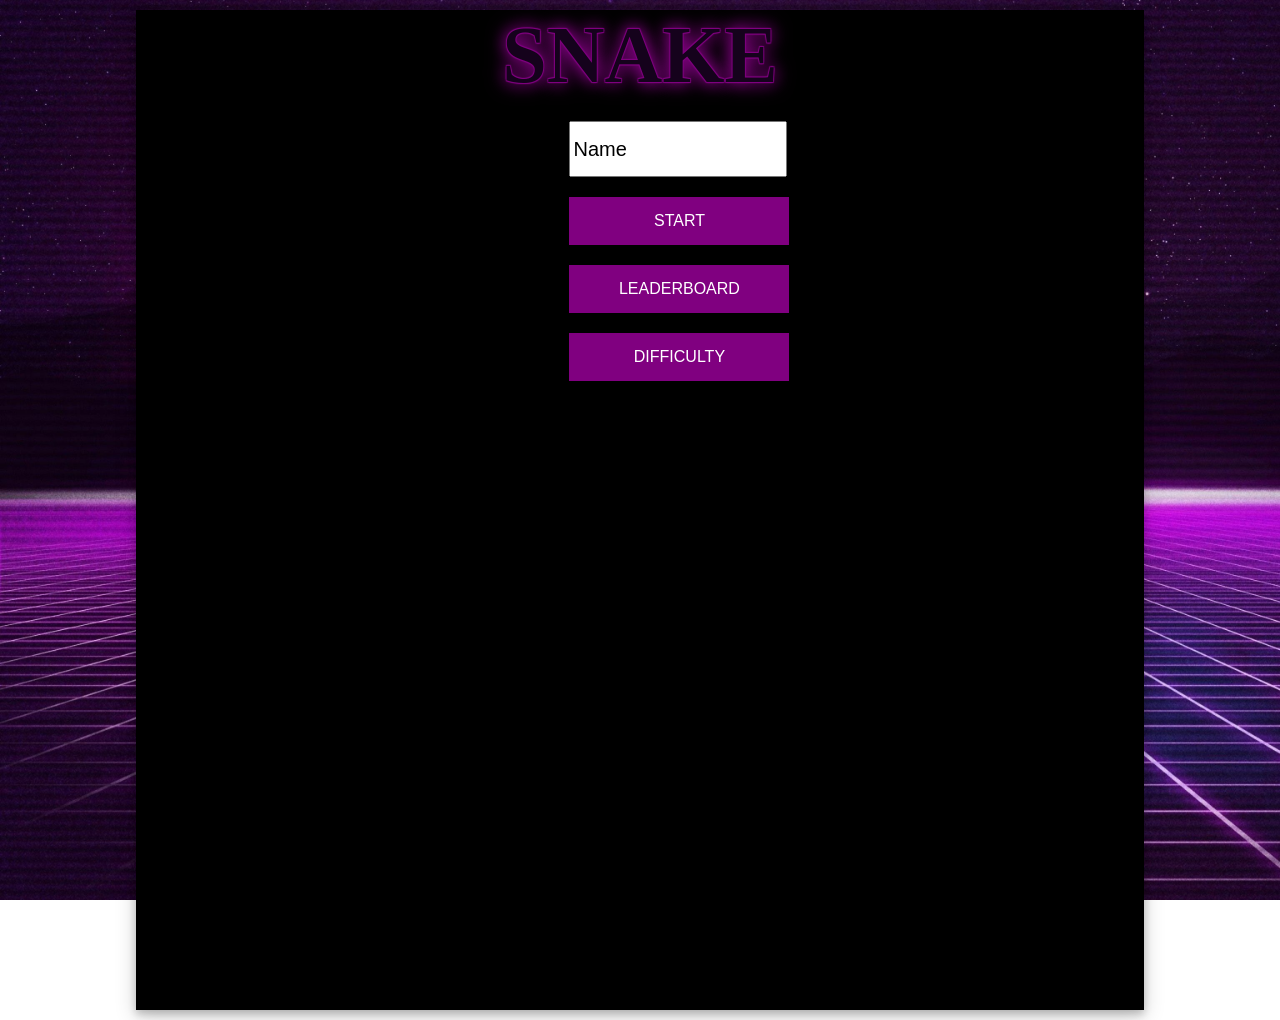
==== index.html @ c78199aa "Initial Files Basic game and menu functionality. Need to add leaderboard and audio" ====
<!DOCTYPE html>
<html lang="en">
<head>
    <meta http-equiv="Content-Type" content="text/html; charset=utf-8" />
    <link rel="stylesheet" media ="all" type="text/css" href="styles/project_styles.css"/>

    <title> CIS 408 Final Project</title>
</head>

<body>
    <div id = "main">
        <h1>SNAKE</h1>

            <div id = "menu">
            <input type="text" id = "name" name ="name"value = "Name"class = "show">
            <button id = "btnstart" type = "button" class ="menubutton" onclick="startfunc()">START</button>
            <button id = "btnleaderboard" type = "button" class ="menubutton">LEADERBOARD</button>
            <button id = "btndiff" type = "button" class ="menubutton"onclick="diffmenufunc()">DIFFICULTY</button>

            </div>
                <div id = diffmenu class="hide">
            		<input type="radio" id="easybtn" name="difswitch" value="easy" checked/>
            		<label for="easybtn">EASY</label>
            		<input type="radio" id="medbtn" name="difswitch" value="medium" />
            		<label for="medbtn">MEDIUM</label>
            		<input type="radio" id="hardbtn" name="difswitch" value="hard" />
            		<label for="hardbtn">HARD</label>

            </div>
            <button id = "btnmenu"type = "button"class = "hide" onclick="returnfunc()">Menu</button>
            <div class = "hide" id="score">0</div>

            <canvas id="gameCanvas" width="500" height="500" class = "hide"></canvas>

        <script src="scripts/menu.js"></script>
         <script src="scripts/snake.js"></script>
    </div>



</body>
</html>
---- styles/project_styles.css ----
h1 {
	font-family: 'ITC Benguiat W01';
	font-size: 80px;
	margin: 0;
	color: #15021c;
	text-shadow: -0.05rem -0.05rem 1px purple,
    0.05rem -0.05rem 1px purple,
    -0.05rem 0.05rem 1px purple,
    0.05rem 0.05rem 1px purple,
    0 0 15px purple,
    0 0 20px purple;
}
body{
    	background-color: #FFFFFF;
		background-image:url('../images/2.jpg');
		background-repeat: no-repeat;
  		background-attachment: fixed;
  		background-size: cover;
    	color: black;
    	font-family: Futura, "Brandon Grotesque", sans-serif;
    	margin:10px;
}
#main {
	background-color: black;
	width: 80%;
	height:1000px;
	text-align: center;
	justify-content: center;
	margin: 0 auto;
	box-shadow: 0 4px 8px 0 rgba(0, 0, 0, 0.2), 0 6px 20px 0 rgba(0, 0, 0, 0.19);

}
.menubutton{
	  color:white;
	  background-color: purple;border: none;
	  padding: 15px 32px;
	  text-align: center;
	  text-decoration: none;
	  display: block;
	  font-size: 16px;
	  width:220px;
	  margin-top: 20px;
}
#menu, #btnmenu, #diffmenu{
	margin-left:43%;

}
#name {
	width:210px;
	height:50px;
	font-size:20px;
	margin-top:20px;

}

canvas{
		   display: none;
		   margin: 0 auto;
	   }
.show {
	display:block;
}
.hide{
	display:none;
}

#gameCanvas {
  /* position: absolute;
  top: 50%;
  left: 50%;
  transform: translate(-50%, -50%); */
  position:block;
}

#score {
  color:white;
  text-align: center;
  font-size: 100px;
  font-family: 'Antic Slab', serif;
}

.switch-field {
	display: flex;
	margin-bottom: 36px;
	overflow: hidden;
}

.switch-field input {
	position: absolute !important;
	clip: rect(0, 0, 0, 0);
	height: 1px;
	width: 1px;
	border: 0;
	overflow: hidden;
}

.switch-field label {
	background-color: #e4e4e4;
	color: rgba(0, 0, 0, 0.6);
	font-size: 14px;
	line-height: 1;
	text-align: center;
	padding: 18px 16px;
	margin-right: -1px;
	border: 1px solid rgba(0, 0, 0, 0.2);
	box-shadow: inset 0 1px 3px rgba(0, 0, 0, 0.3), 0 1px rgba(255, 255, 255, 0.1);
	transition: all 0.1s ease-in-out;
}

.switch-field label:hover {
	cursor: pointer;
}

.switch-field input:checked + label {
	background-color: #a5dc86;
	box-shadow: none;
}

.switch-field label:first-of-type {
	border-radius: 4px 0 0 4px;
}

.switch-field label:last-of-type {
	border-radius: 0 4px 4px 0;
}
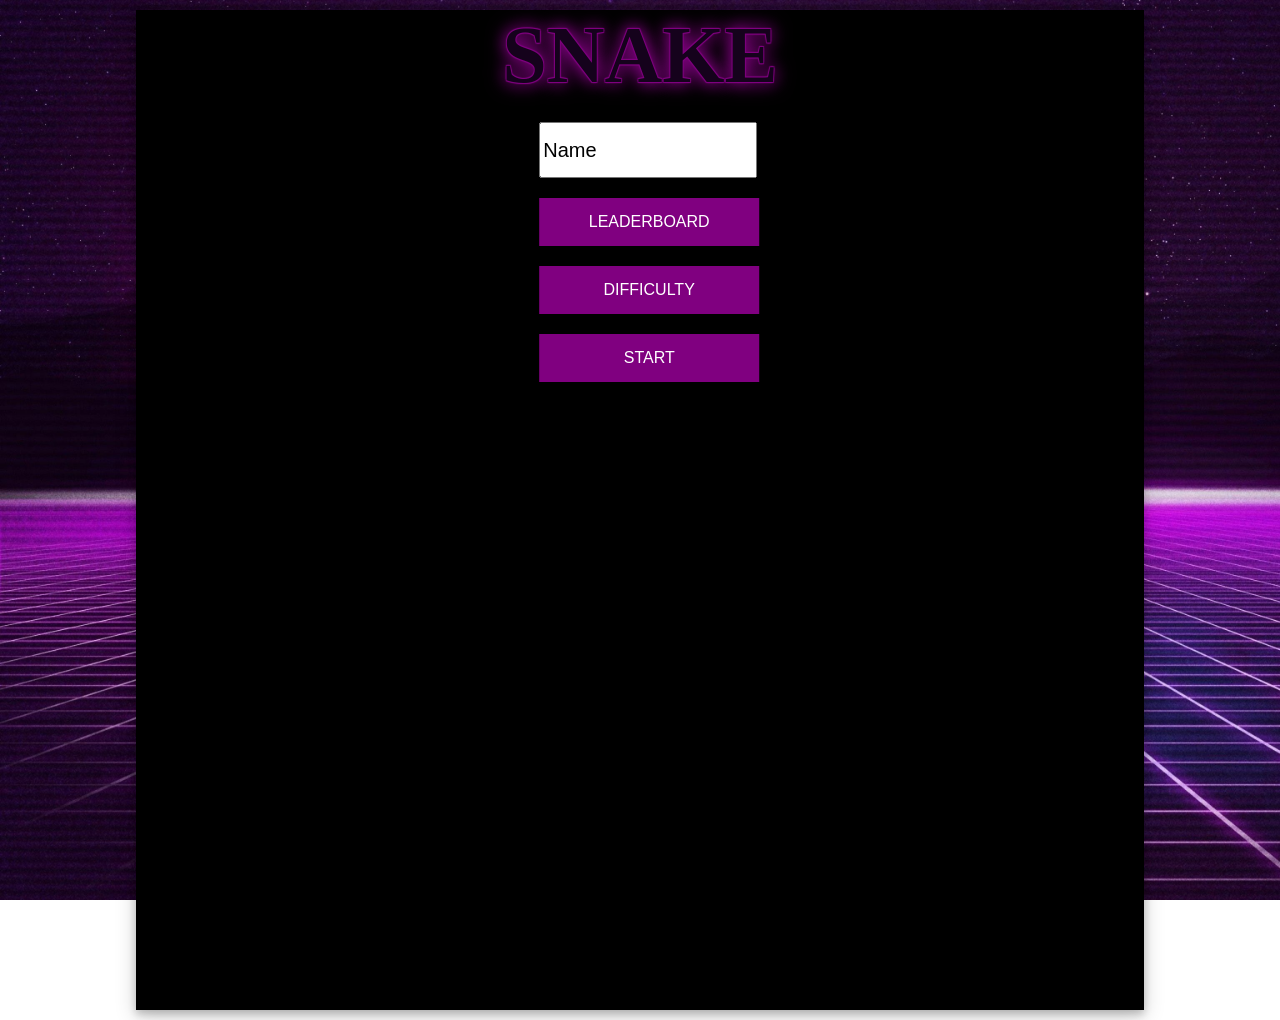
==== commit bad48847: "Small Changes" ====
--- a/index.html
+++ b/index.html
@@ -13,21 +13,22 @@
 
             <div id = "menu">
             <input type="text" id = "name" name ="name"value = "Name"class = "show">
+            <button id = "btnleaderboard" type = "button" class ="menubutton"onclick="leaderboardfunc()">LEADERBOARD</button>
+            <button id = "btndiff" type = "button" class ="menubutton"onclick="diffmenufunc()">DIFFICULTY</button>
             <button id = "btnstart" type = "button" class ="menubutton" onclick="startfunc()">START</button>
-            <button id = "btnleaderboard" type = "button" class ="menubutton">LEADERBOARD</button>
-            <button id = "btndiff" type = "button" class ="menubutton"onclick="diffmenufunc()">DIFFICULTY</button>
 
+            <div id = diffmenu class="hide">
+            		<input type="radio" id="easybtn" name="difswitch" value="easy" onclick="menu_back.play()" checked/>
+            		<label for="easybtn">EASY</label>
+            		<input type="radio" id="medbtn" name="difswitch" value="medium" onclick="menu_back.play()" />
+            		<label for="medbtn">MEDIUM</label>
+            		<input type="radio" id="hardbtn" name="difswitch" value="hard" onclick="menu_back.play()"/>
+            		<label for="hardbtn">HARD</label>
             </div>
-                <div id = diffmenu class="hide">
-            		<input type="radio" id="easybtn" name="difswitch" value="easy" checked/>
-            		<label for="easybtn">EASY</label>
-            		<input type="radio" id="medbtn" name="difswitch" value="medium" />
-            		<label for="medbtn">MEDIUM</label>
-            		<input type="radio" id="hardbtn" name="difswitch" value="hard" />
-            		<label for="hardbtn">HARD</label>
 
-            </div>
             <button id = "btnmenu"type = "button"class = "hide" onclick="returnfunc()">Menu</button>
+        </div>
+
             <div class = "hide" id="score">0</div>
 
             <canvas id="gameCanvas" width="500" height="500" class = "hide"></canvas>
--- a/styles/project_styles.css
+++ b/styles/project_styles.css
@@ -28,6 +28,8 @@
 	justify-content: center;
 	margin: 0 auto;
 	box-shadow: 0 4px 8px 0 rgba(0, 0, 0, 0.2), 0 6px 20px 0 rgba(0, 0, 0, 0.19);
+	position:relative;
+
 
 }
 .menubutton{
@@ -41,10 +43,21 @@
 	  width:220px;
 	  margin-top: 20px;
 }
-#menu, #btnmenu, #diffmenu{
-	margin-left:43%;
+#menu{
+	position:block;
+	margin-left:50%;
+	margin-top:15%;
+	transform: translate(-20%, -50%); */
 
 }
+
+#btnmenu{
+	width:230px;
+	position:relative;
+	transform: translate(-5%, -50%); */
+
+}
+
 #name {
 	width:210px;
 	height:50px;
@@ -54,8 +67,8 @@
 }
 
 canvas{
-		   display: none;
-		   margin: 0 auto;
+	display: none;
+	margin: 0 auto;
 	   }
 .show {
 	display:block;
@@ -65,10 +78,7 @@
 }
 
 #gameCanvas {
-  /* position: absolute;
-  top: 50%;
-  left: 50%;
-  transform: translate(-50%, -50%); */
+
   position:block;
 }
 
@@ -81,7 +91,8 @@
 
 .switch-field {
 	display: flex;
-	margin-bottom: 36px;
+	margin-bottom: 50px;
+	margin-left:-12px;
 	overflow: hidden;
 }
 
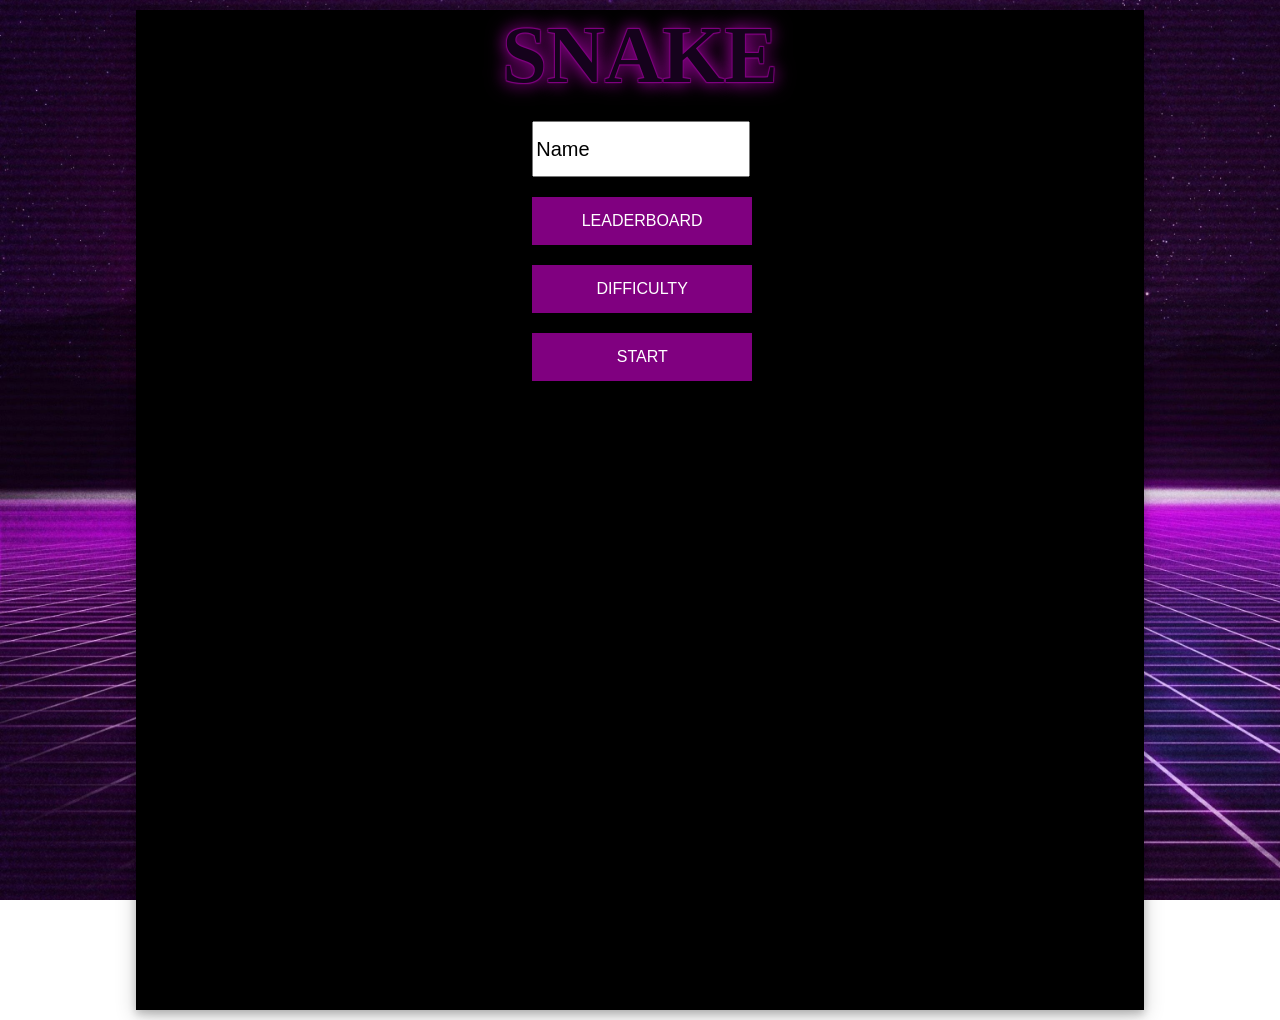
==== commit 463d0975: "Actually fixing centering issue lol" ====
--- a/index.html
+++ b/index.html
@@ -9,9 +9,10 @@
 
 <body>
     <div id = "main">
-        <h1>SNAKE</h1>
 
             <div id = "menu">
+                <h1>SNAKE</h1>
+
             <input type="text" id = "name" name ="name"value = "Name"class = "show">
             <button id = "btnleaderboard" type = "button" class ="menubutton"onclick="leaderboardfunc()">LEADERBOARD</button>
             <button id = "btndiff" type = "button" class ="menubutton"onclick="diffmenufunc()">DIFFICULTY</button>
--- a/styles/project_styles.css
+++ b/styles/project_styles.css
@@ -28,13 +28,15 @@
 	justify-content: center;
 	margin: 0 auto;
 	box-shadow: 0 4px 8px 0 rgba(0, 0, 0, 0.2), 0 6px 20px 0 rgba(0, 0, 0, 0.19);
-	position:relative;
+	position:inline-block;
 
 
 }
+
 .menubutton{
 	  color:white;
-	  background-color: purple;border: none;
+	  background-color: purple;
+	  border: none;
 	  padding: 15px 32px;
 	  text-align: center;
 	  text-decoration: none;
@@ -42,19 +44,11 @@
 	  font-size: 16px;
 	  width:220px;
 	  margin-top: 20px;
+	  margin-left: 30px;
 }
 #menu{
-	position:block;
-	margin-left:50%;
-	margin-top:15%;
-	transform: translate(-20%, -50%); */
-
-}
-
-#btnmenu{
-	width:230px;
-	position:relative;
-	transform: translate(-5%, -50%); */
+	display:inline-block;
+	text-align:center;
 
 }
 
@@ -63,6 +57,7 @@
 	height:50px;
 	font-size:20px;
 	margin-top:20px;
+	margin-left: 30px;
 
 }
 
@@ -91,8 +86,8 @@
 
 .switch-field {
 	display: flex;
-	margin-bottom: 50px;
-	margin-left:-12px;
+	margin-top: 20px;
+	margin-left: 22px;
 	overflow: hidden;
 }
 
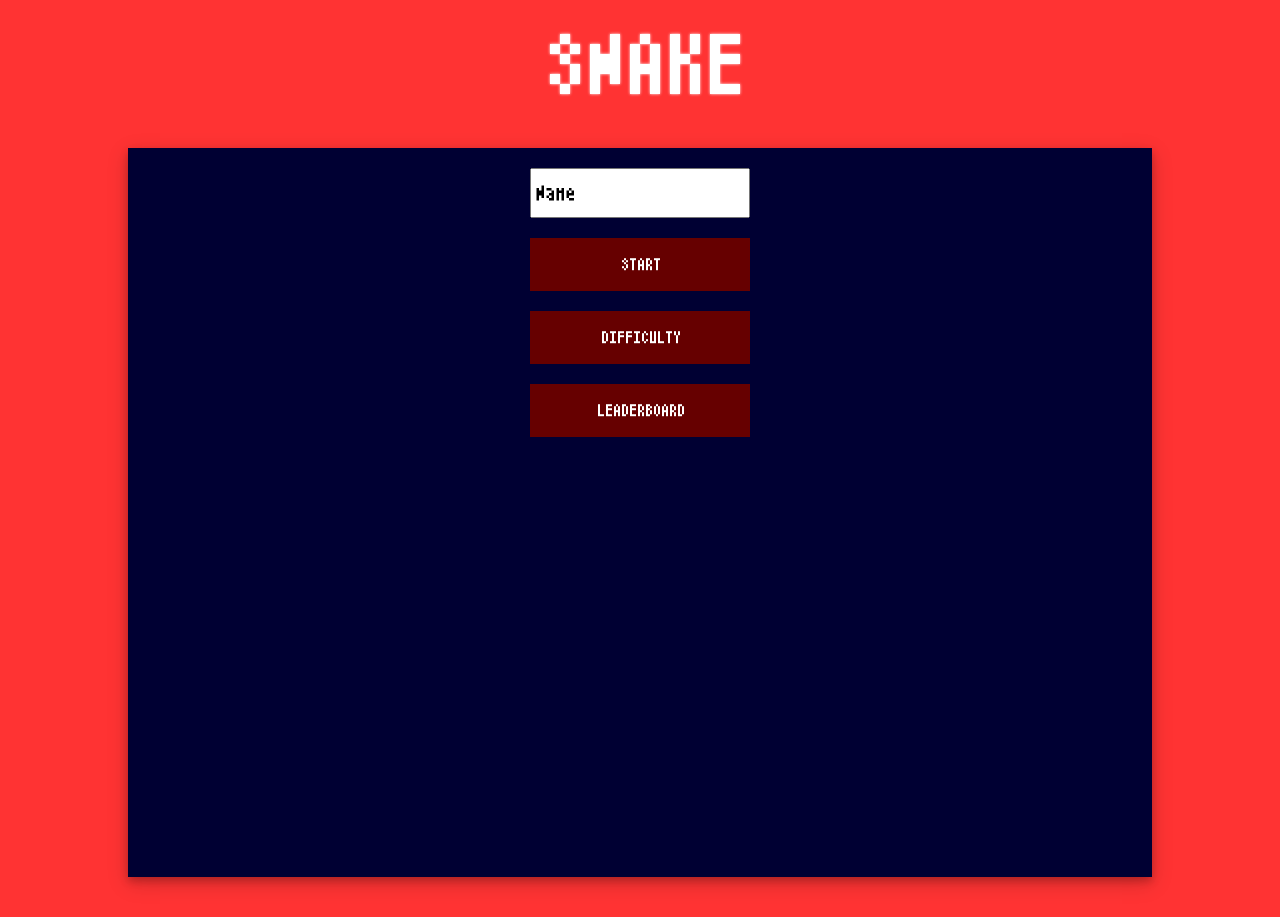
==== commit 6f99e4a9: "Add files via upload" ====
--- a/index.html
+++ b/index.html
@@ -3,20 +3,77 @@
 <head>
     <meta http-equiv="Content-Type" content="text/html; charset=utf-8" />
     <link rel="stylesheet" media ="all" type="text/css" href="styles/project_styles.css"/>
+    <!-- Bootstrap Library -->
+    <link rel="stylesheet" href="https://maxcdn.bootstrapcdn.com/bootstrap/3.4.1/css/bootstrap.min.css">
+
+    <!-- Jquery Library -->
+   <script src="https://ajax.googleapis.com/ajax/libs/jquery/3.4.1/jquery.min.js"></script>
+
+   <!-- Make sure Javascript is updated: -->
+   <script src="https://maxcdn.bootstrapcdn.com/bootstrap/3.4.1/js/bootstrap.min.js"></script>
 
     <title> CIS 408 Final Project</title>
+
+    <style>
+    h1 {
+    	font-size: 80px;
+    	margin: 0;
+    	text-shadow: 0px 0px 3px white;
+    	text-align: center;
+    }
+
+    /* font converted using font-converter.net. thank you! */
+    @font-face {
+    	font-family: "AtariSmall";
+    	src: url("./fonts/AtariSmall.eot"); /* IE9 Compat Modes */
+    	src: url("./fonts/AtariSmall.eot?#iefix") format("embedded-opentype"), /* IE6-IE8 */
+    		url("./fonts/AtariSmall.otf") format("opentype"), /* Open Type Font */
+    		url("./fonts/AtariSmall.svg") format("svg"), /* Legacy iOS */
+    		url("./fonts/AtariSmall.ttf") format("truetype"), /* Safari, Android, iOS */
+    		url("./fonts/AtariSmall.woff") format("woff"), /* Modern Browsers */
+    		url("./fonts/AtariSmall.woff2") format("woff2"); /* Modern Browsers */
+    	font-weight: normal;
+    	font-style: normal;
+    }
+
+    body{
+      color:                white;
+      font-family:          "AtariSmall";
+      overflow-wrap:				break-word;
+      background-color: 		#ff3333;
+      /* The image used */
+      background-image: url("./images/abstract.jpg");
+
+      background-repeat:no-repeat;
+      background-attachment: fixed;
+      background-size: cover;
+
+    }
+
+
+
+
+
+
+
+
+    </style>
+
 </head>
 
-<body>
+<body onload = "retrieve()">
+  <br>
+    <h1>SNAKE</h1>
+    <br><br>
+
     <div id = "main">
 
             <div id = "menu">
-                <h1>SNAKE</h1>
-
             <input type="text" id = "name" name ="name"value = "Name"class = "show">
+            <button id = "btnstart" type = "button" class ="menubutton" onclick="startfunc()">START</button>
+            <button id = "btnmenu"type = "button"class = "hide" onclick="returnfunc()">Menu</button>
+            <button id = "btndiff" type = "button" class ="menubutton"onclick="diffmenufunc()">DIFFICULTY</button>
             <button id = "btnleaderboard" type = "button" class ="menubutton"onclick="leaderboardfunc()">LEADERBOARD</button>
-            <button id = "btndiff" type = "button" class ="menubutton"onclick="diffmenufunc()">DIFFICULTY</button>
-            <button id = "btnstart" type = "button" class ="menubutton" onclick="startfunc()">START</button>
 
             <div id = diffmenu class="hide">
             		<input type="radio" id="easybtn" name="difswitch" value="easy" onclick="menu_back.play()" checked/>
@@ -27,16 +84,25 @@
             		<label for="hardbtn">HARD</label>
             </div>
 
-            <button id = "btnmenu"type = "button"class = "hide" onclick="returnfunc()">Menu</button>
+
         </div>
 
-            <div class = "hide" id="score">0</div>
+        <div class = "hide" id="score">0</div>
 
-            <canvas id="gameCanvas" width="500" height="500" class = "hide"></canvas>
+        <canvas id="gameCanvas" width="500" height="500" class = "hide"></canvas>
 
         <script src="scripts/menu.js"></script>
          <script src="scripts/snake.js"></script>
+
+
+         <div id="contain" class="hide">
+           <div id="replace">hi </div>
+         </div>
+         
     </div>
+
+    <br><br>
+
 
 
 
--- a/styles/project_styles.css
+++ b/styles/project_styles.css
@@ -1,41 +1,47 @@
-h1 {
-	font-family: 'ITC Benguiat W01';
-	font-size: 80px;
-	margin: 0;
-	color: #15021c;
-	text-shadow: -0.05rem -0.05rem 1px purple,
-    0.05rem -0.05rem 1px purple,
-    -0.05rem 0.05rem 1px purple,
-    0.05rem 0.05rem 1px purple,
-    0 0 15px purple,
-    0 0 20px purple;
+body, html{
+	height:90%;
 }
-body{
-    	background-color: #FFFFFF;
-		background-image:url('../images/2.jpg');
-		background-repeat: no-repeat;
-  		background-attachment: fixed;
-  		background-size: cover;
-    	color: black;
-    	font-family: Futura, "Brandon Grotesque", sans-serif;
-    	margin:10px;
+
+canvas{
+	display: none;
+	margin: 0 auto;
 }
-#main {
-	background-color: black;
-	width: 80%;
-	height:1000px;
+
+table, td, th{
+	margin-left:					auto;
+	margin-right:					auto;
 	text-align: center;
-	justify-content: center;
-	margin: 0 auto;
-	box-shadow: 0 4px 8px 0 rgba(0, 0, 0, 0.2), 0 6px 20px 0 rgba(0, 0, 0, 0.19);
-	position:inline-block;
+	background-color: 		#660000;
+	width: 80%
+}
+
+table{
+	height:    100%;
+	text-shadow:          0px 0px 3px white;
+}
+
+th, td{
+	padding:							20px;
+	text-align:						center;
+	width:33%;
+}
+
+td{
+	border:								groove white;
+	border-collapse:			collapse;
+}
+
+th{
+	font-size:						large;
+	border:none;
+	text-align: center;
+}
 
 
-}
 
 .menubutton{
 	  color:white;
-	  background-color: purple;
+	  background-color: #660000;
 	  border: none;
 	  padding: 15px 32px;
 	  text-align: center;
@@ -44,50 +50,23 @@
 	  font-size: 16px;
 	  width:220px;
 	  margin-top: 20px;
-	  margin-left: 30px;
-}
-#menu{
-	display:inline-block;
-	text-align:center;
-
+		margin-left: auto;
+		margin-right: auto;
 }
 
-#name {
-	width:210px;
-	height:50px;
-	font-size:20px;
-	margin-top:20px;
-	margin-left: 30px;
-
-}
-
-canvas{
-	display: none;
-	margin: 0 auto;
-	   }
 .show {
 	display:block;
 }
+
 .hide{
 	display:none;
-}
-
-#gameCanvas {
-
-  position:block;
-}
-
-#score {
-  color:white;
-  text-align: center;
-  font-size: 100px;
-  font-family: 'Antic Slab', serif;
 }
 
 .switch-field {
 	display: flex;
 	margin-top: 20px;
-	margin-left: 22px;
+	margin-left: auto;
+	margin-right: auto;
 	overflow: hidden;
 }
 
@@ -106,7 +85,7 @@
 	font-size: 14px;
 	line-height: 1;
 	text-align: center;
-	padding: 18px 16px;
+	padding: 20px 30px;
 	margin-right: -1px;
 	border: 1px solid rgba(0, 0, 0, 0.2);
 	box-shadow: inset 0 1px 3px rgba(0, 0, 0, 0.3), 0 1px rgba(255, 255, 255, 0.1);
@@ -118,8 +97,9 @@
 }
 
 .switch-field input:checked + label {
-	background-color: #a5dc86;
+	background-color: #800000;
 	box-shadow: none;
+	color:white;
 }
 
 .switch-field label:first-of-type {
@@ -129,3 +109,55 @@
 .switch-field label:last-of-type {
 	border-radius: 0 4px 4px 0;
 }
+
+
+
+#main {
+	background-color: 	#000033;
+	width: 80%;
+	height:100%;
+	text-align: center;
+	justify-content: center;
+	margin: 0 auto;
+	box-shadow: 0 4px 8px 0 rgba(0, 0, 0, 0.2), 0 6px 20px 0 rgba(0, 0, 0, 0.19);
+	position:inline-block;
+}
+
+#menu{
+	display:inline-block;
+	text-align:center;
+}
+
+#name {
+	width:100%;
+	height:50px;
+	font-size:20px;
+	margin-top:20px;
+	margin-left: auto;
+	margin-right: auto;
+	color: black;
+}
+
+#gameCanvas {
+  position:block;
+}
+
+#replace{
+	height: 100%;
+	text-align:                 center;
+	margin-left:                auto;
+	margin-right:               auto;
+	color:                      white;
+}
+
+#contain{
+	padding-bottom:10%;
+	padding-top:10%;
+	height:80%;
+}
+
+#score {
+  color:white;
+  text-align: center;
+  font-size: 100px;
+}
